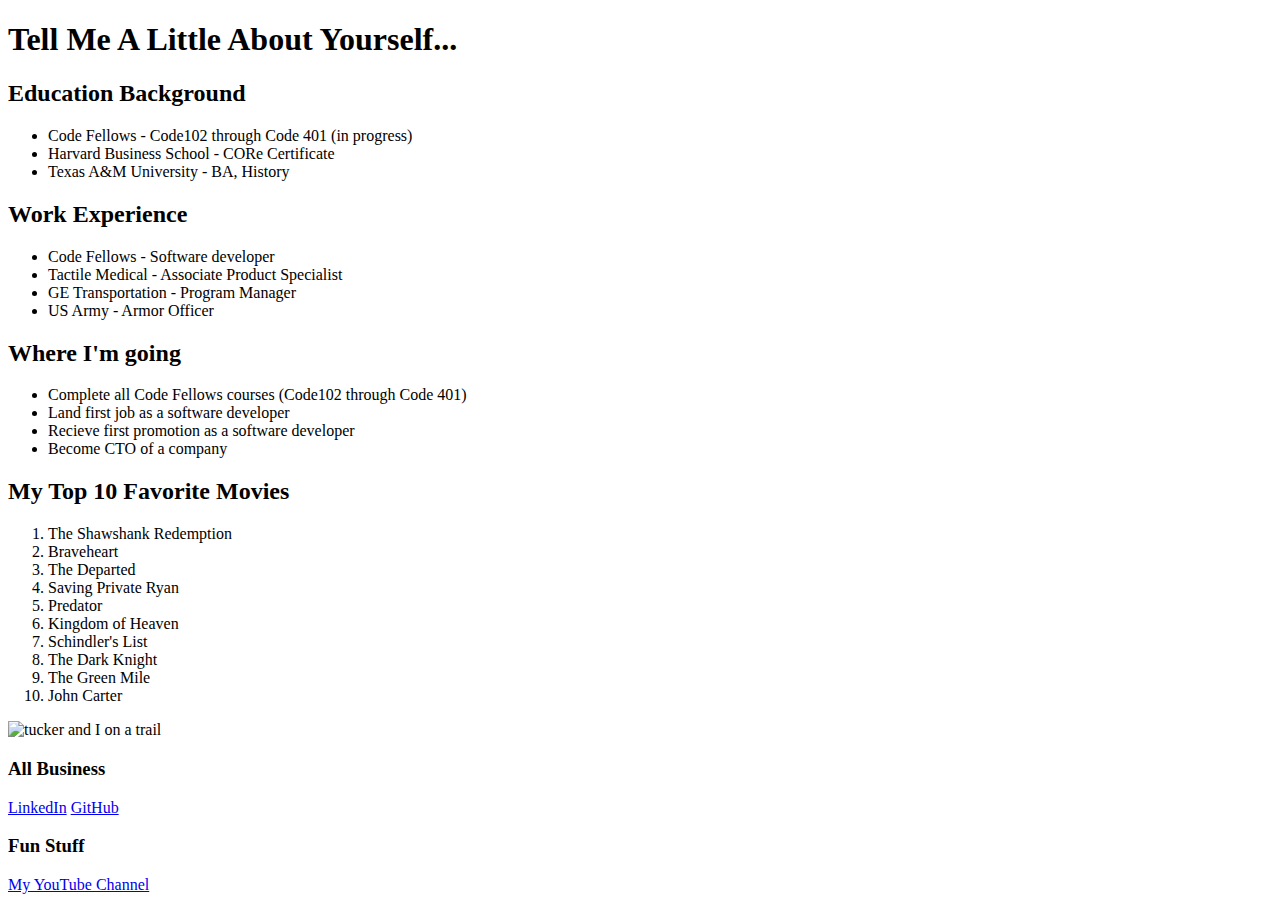
==== index.html @ b317a76a "initial framework for new project" ====
<!DOCTYPE html>
<html lang="en">

<head>
  <title>Title Goes Here</title>
  <link rel="stylesheet" href="css/reset.css">
  <link rel="stylesheet" href="css/style.css">
</head>

<body>
  <div id="page">
    <header>
      <h1>Tell Me A Little About Yourself...</h1>
    </header>
    <main>
      <div id="content">
        <article>
          <h2>Education Background</h2>
          <ul>
            <li>Code Fellows - Code102 through Code 401 (in progress)</li>
            <li>Harvard Business School - CORe Certificate</li>
            <li>Texas A&M University - BA, History</li>
          </ul>
        </article>
        <article>
          <h2>Work Experience</h2>
          <ul>
            <li>Code Fellows - Software developer</li>
            <li>Tactile Medical - Associate Product Specialist</li>
            <li>GE Transportation - Program Manager</li>
            <li>US Army - Armor Officer</li>
          </ul>
        </article>
        <article>
          <h2>Where I'm going</h2>
          <ul>
            <li>Complete all Code Fellows courses (Code102 through Code 401)</li>
            <li>Land first job as a software developer</li>
            <li>Recieve first promotion as a software developer</li>
            <li>Become CTO of a company</li>
          </ul>
        </article>
        <article>
          <h2>My Top 10 Favorite Movies</h2>
          <ol>
            <li>The Shawshank Redemption</li>
            <li>Braveheart</li>
            <li>The Departed</li>
            <li>Saving Private Ryan</li>
            <li>Predator</li>
            <li>Kingdom of Heaven</li>
            <li>Schindler's List</li>
            <li>The Dark Knight</li>
            <li>The Green Mile</li>
            <li>John Carter</li>
          </ol>
        </article>
        <article id="image">
          <img src="images/IMG_0301.jpg" alt="tucker and I on a trail">
        </article>
        <aside id="links">
          <section id="professionallinks">
            <h3>All Business</h3>
            <a href="https://www.linkedin.com/in/jon-gitter/">LinkedIn</a>
            <a href="https://github.com/jon-gitter">GitHub</a>
          </section>
          <section id="funlinks">
            <h3>Fun Stuff</h3>
            <a href="https://www.youtube.com/channel/UCjQAoCNhoHmJ8evXzsIfIbA">My YouTube Channel</a>
          </section>
        </aside>
    </main>
    <footer></footer>
    <script src="js/app.js"></script>
  </div>
</body>

</html>
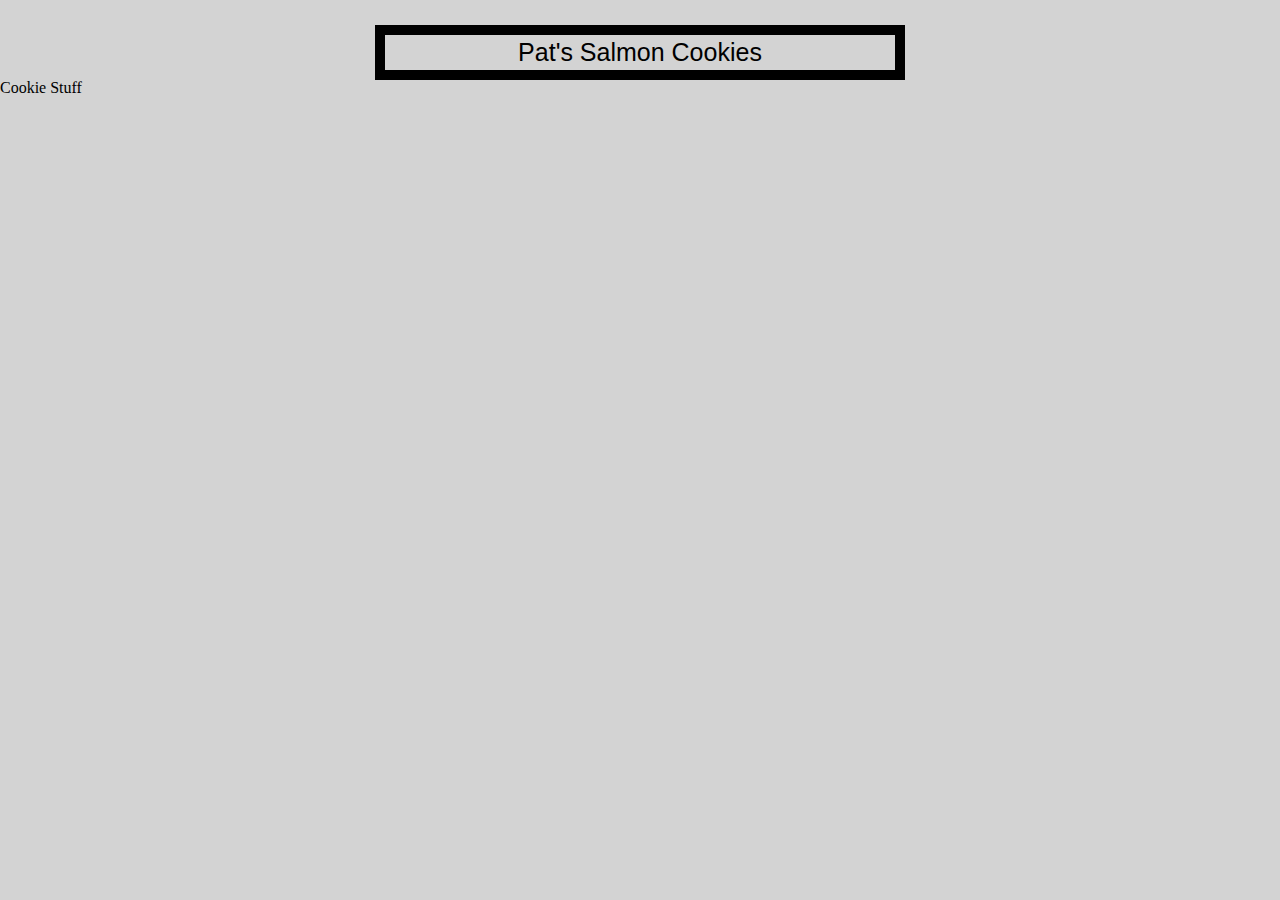
==== commit d181ea52: "added basic template for sales and index html" ====
--- a/index.html
+++ b/index.html
@@ -8,70 +8,17 @@
 </head>
 
 <body>
-  <div id="page">
+  <div>
     <header>
-      <h1>Tell Me A Little About Yourself...</h1>
+      <h1>Pat's Salmon Cookies</h1>
     </header>
     <main>
-      <div id="content">
-        <article>
-          <h2>Education Background</h2>
-          <ul>
-            <li>Code Fellows - Code102 through Code 401 (in progress)</li>
-            <li>Harvard Business School - CORe Certificate</li>
-            <li>Texas A&M University - BA, History</li>
-          </ul>
-        </article>
-        <article>
-          <h2>Work Experience</h2>
-          <ul>
-            <li>Code Fellows - Software developer</li>
-            <li>Tactile Medical - Associate Product Specialist</li>
-            <li>GE Transportation - Program Manager</li>
-            <li>US Army - Armor Officer</li>
-          </ul>
-        </article>
-        <article>
-          <h2>Where I'm going</h2>
-          <ul>
-            <li>Complete all Code Fellows courses (Code102 through Code 401)</li>
-            <li>Land first job as a software developer</li>
-            <li>Recieve first promotion as a software developer</li>
-            <li>Become CTO of a company</li>
-          </ul>
-        </article>
-        <article>
-          <h2>My Top 10 Favorite Movies</h2>
-          <ol>
-            <li>The Shawshank Redemption</li>
-            <li>Braveheart</li>
-            <li>The Departed</li>
-            <li>Saving Private Ryan</li>
-            <li>Predator</li>
-            <li>Kingdom of Heaven</li>
-            <li>Schindler's List</li>
-            <li>The Dark Knight</li>
-            <li>The Green Mile</li>
-            <li>John Carter</li>
-          </ol>
-        </article>
-        <article id="image">
-          <img src="images/IMG_0301.jpg" alt="tucker and I on a trail">
-        </article>
-        <aside id="links">
-          <section id="professionallinks">
-            <h3>All Business</h3>
-            <a href="https://www.linkedin.com/in/jon-gitter/">LinkedIn</a>
-            <a href="https://github.com/jon-gitter">GitHub</a>
-          </section>
-          <section id="funlinks">
-            <h3>Fun Stuff</h3>
-            <a href="https://www.youtube.com/channel/UCjQAoCNhoHmJ8evXzsIfIbA">My YouTube Channel</a>
-          </section>
-        </aside>
+      <article>
+        <h2>Cookie Stuff</h2>
+      </article>
     </main>
     <footer></footer>
-    <script src="js/app.js"></script>
+    <!-- <script src="js/app.js"></script> -->
   </div>
 </body>
 
--- a/css/style.css
+++ b/css/style.css
@@ -0,0 +1,23 @@
+body {
+  background-color: lightgrey;
+}
+
+header {
+  font-family: Impact, Haettenschweiler, 'Arial Narrow Bold', sans-serif;
+    color: black;
+    font-size: 25px;
+    text-align: center;
+    border: 10px solid;
+    width: 500px;
+    padding: 5px;
+    margin-left: auto;
+    margin-right: auto;
+    margin-top: 25px;
+    
+}
+
+article ul {
+  list-style-type: circle;
+  margin: 25px;
+}
+
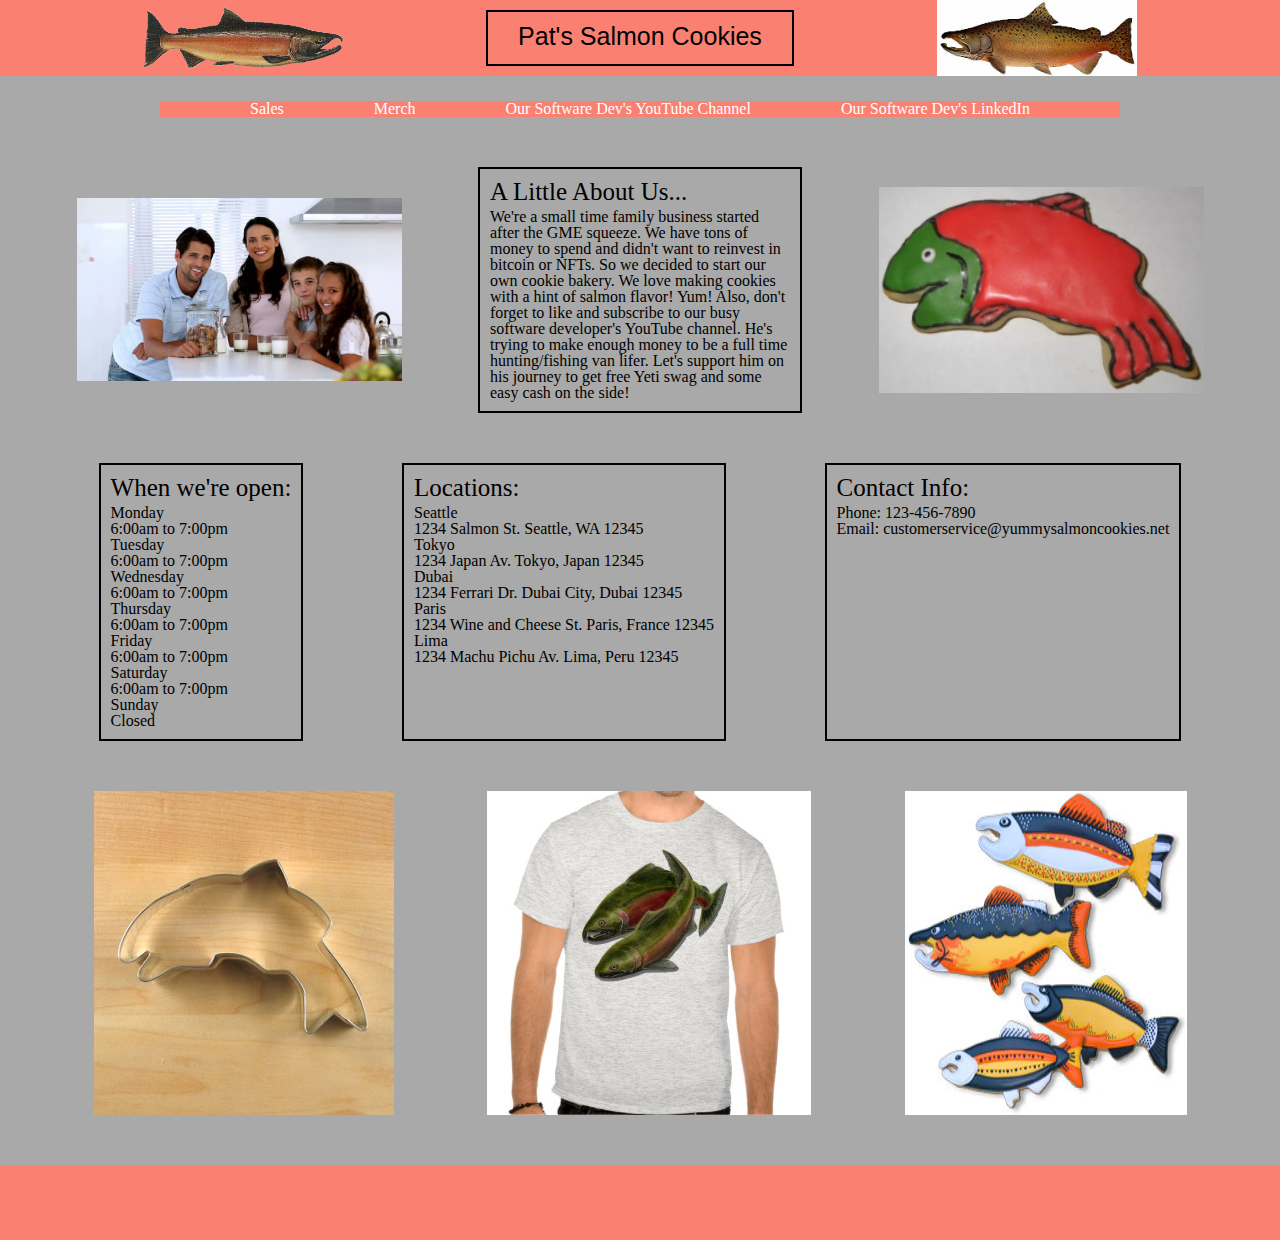
==== commit 427933aa: "completed styling for index page" ====
--- a/index.html
+++ b/index.html
@@ -2,24 +2,119 @@
 <html lang="en">
 
 <head>
-  <title>Title Goes Here</title>
+  <title>Home Page</title>
   <link rel="stylesheet" href="css/reset.css">
   <link rel="stylesheet" href="css/style.css">
 </head>
 
 <body>
-  <div>
-    <header>
-      <h1>Pat's Salmon Cookies</h1>
-    </header>
-    <main>
-      <article>
-        <h2>Cookie Stuff</h2>
-      </article>
-    </main>
-    <footer></footer>
-    <!-- <script src="js/app.js"></script> -->
-  </div>
+  <header>
+    <img src="images/salmon.png">
+    <h1>Pat's Salmon Cookies</h1>
+    <img src="images/chinook.jpg">
+  </header>
+
+  <main>
+    <nav>
+      <ul>
+        <li><a href="https://jon-gitter.github.io/cookie-stand/sales.html">Sales</a></li>
+        <li><a href="#">Merch</a></li>
+        <li><a href="https://www.youtube.com/channel/UCjQAoCNhoHmJ8evXzsIfIbA">Our Software Dev's YouTube Channel</a>
+        </li>
+        <li><a href="https://www.linkedin.com/in/jon-gitter">Our Software Dev's LinkedIn</a></li>
+      </ul>
+    </nav>
+
+    <section id="family-bio-cookiepic">
+      <img src="images/family.jpg">
+      <div>
+        <h2>A Little About Us...</h2>
+        <p>We're a small time family business started after the GME squeeze. We have tons of money to spend and didn't
+          want to reinvest in bitcoin or NFTs. So we decided to start our own cookie bakery. We love making cookies with
+          a hint of salmon flavor! Yum! Also, don't forget to like and subscribe to our busy software developer's
+          YouTube channel. He's trying to make enough money to be a full time hunting/fishing van lifer. Let's support
+          him on his journey to get free Yeti swag and some easy cash on the side! </p>
+      </div>
+      <img src="images/frosted-cookie.jpg">
+    </section>
+
+    <section id="hours-locations-contactinfo">
+      <div>
+        <h2>When we're open:</h2>
+        <ul>
+          <li>Monday</li>
+          <ul>
+            <li>6:00am to 7:00pm</li>
+          </ul>
+          <li>Tuesday</li>
+          <ul>
+            <li>6:00am to 7:00pm</li>
+          </ul>
+          <li>Wednesday</li>
+          <ul>
+            <li>6:00am to 7:00pm</li>
+          </ul>
+          <li>Thursday</li>
+          <ul>
+            <li>6:00am to 7:00pm</li>
+          </ul>
+          <li>Friday</li>
+          <ul>
+            <li>6:00am to 7:00pm</li>
+          </ul>
+          <li>Saturday</li>
+          <ul>
+            <li>6:00am to 7:00pm</li>
+          </ul>
+          <li>Sunday</li>
+          <ul>
+            <li>Closed</li>
+          </ul>
+        </ul>
+      </div>
+      <div>
+        <h2>Locations:</h2>
+        <ul>
+          <li>Seattle</li>
+          <ul>
+            <li>1234 Salmon St. Seattle, WA 12345</li>
+          </ul>
+          <li>Tokyo</li>
+          <ul>
+            <li>1234 Japan Av. Tokyo, Japan 12345</li>
+          </ul>
+          <li>Dubai</li>
+          <ul>
+            <li>1234 Ferrari Dr. Dubai City, Dubai 12345</li>
+          </ul>
+          <li>Paris</li>
+          <ul>
+            <li>1234 Wine and Cheese St. Paris, France 12345</li>
+          </ul>
+          <li>Lima</li>
+          <ul>
+            <li>1234 Machu Pichu Av. Lima, Peru 12345</li>
+          </ul>
+      </div>
+      <div>
+        <h2>Contact Info:</h2>
+        <ul>
+          <li>Phone: 123-456-7890</li>
+          <li>Email: customerservice@yummysalmoncookies.net</li>
+        </ul>
+      </div>
+    </section>
+
+    <section id="three-pics">
+      <img src="images/cutter.jpeg">
+      <img src="images/shirt.jpg">
+      <img src="images/fish.jpg">
+    </section>
+  </main>
+
+  <footer>
+  </footer>
+  <!-- <script src="js/app.js"></script> -->
 </body>
 
 </html>--- a/css/style.css
+++ b/css/style.css
@@ -1,23 +1,91 @@
 body {
-  background-color: lightgrey;
+  background-color: darkgrey;
 }
 
 header {
   font-family: Impact, Haettenschweiler, 'Arial Narrow Bold', sans-serif;
-    color: black;
-    font-size: 25px;
-    text-align: center;
-    border: 10px solid;
-    width: 500px;
-    padding: 5px;
-    margin-left: auto;
-    margin-right: auto;
-    margin-top: 25px;
-    
+  color: black;
+  font-size: 25px;
+  display: flex;
+  justify-content: space-between;
+  background-color: salmon;
 }
 
-article ul {
-  list-style-type: circle;
-  margin: 25px;
+header h1 {
+  margin-top: 10px;
+  margin-bottom: 10px;
+  border: 2px solid;
+  padding: 12px 30px;
 }
 
+header img {
+  width: 200px;
+  margin: auto;
+}
+
+nav ul {
+  display: flex;
+  justify-content: space-evenly;
+  background-color: salmon;
+  width: 960px;
+  margin: auto;
+  margin-top: 25px;
+
+}
+
+a {
+  text-decoration: none;
+  color: white;
+}
+
+#family-bio-cookiepic {
+  display: flex;
+  justify-content: space-evenly;
+  margin-top: 50px;
+  
+}
+
+#family-bio-cookiepic img {
+  width: 325px;
+  margin: auto;
+}
+
+#family-bio-cookiepic h2 {
+  font-size: 25px;
+  margin-bottom: 5px;
+}
+
+#family-bio-cookiepic div {
+  border: 2px solid;
+  padding: 10px;
+  width: 300px;
+}
+
+#hours-locations-contactinfo {
+  display: flex;
+  justify-content: space-evenly;
+  margin-top: 50px;
+}
+
+#hours-locations-contactinfo div {
+  border: 2px solid;
+  padding: 10px;
+}
+
+
+#hours-locations-contactinfo h2 {
+  font-size: 25px;
+  margin-bottom: 5px;
+}
+
+#three-pics {
+  display: flex;
+  justify-content: space-evenly;
+  margin-top: 50px;
+  margin-bottom: 50px;
+}
+
+footer {
+  background-color: salmon;
+  height: 75px;
+}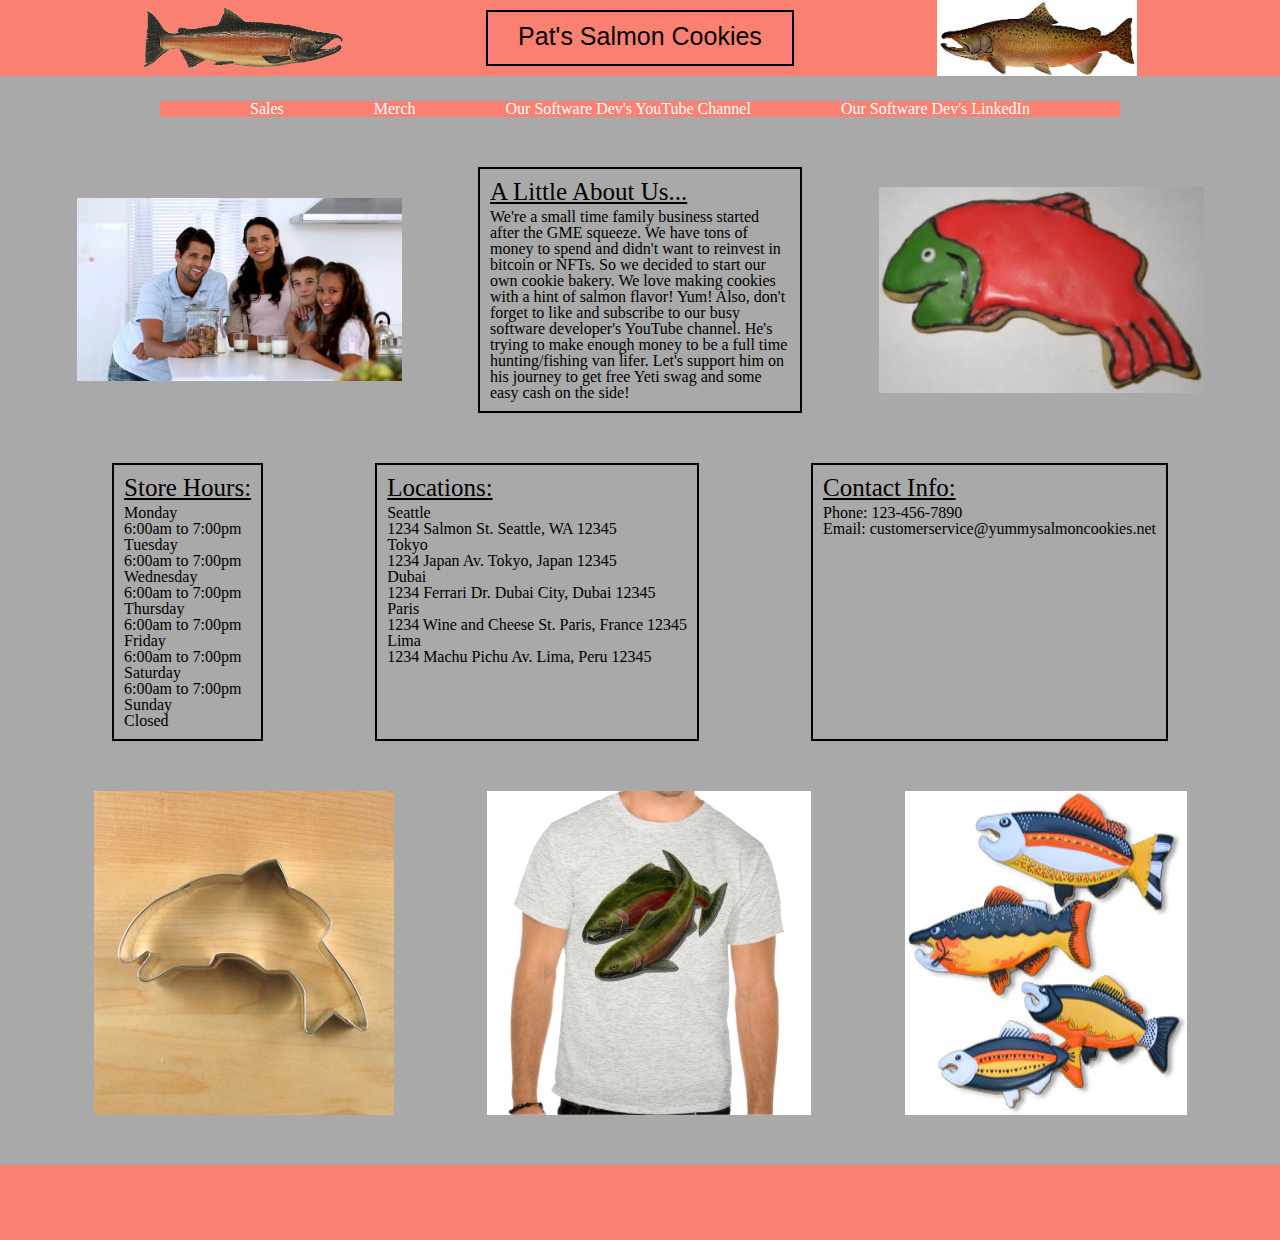
==== commit 11d7d9be: "added underline to css and fixed spelling on index.html" ====
--- a/index.html
+++ b/index.html
@@ -40,7 +40,7 @@
 
     <section id="hours-locations-contactinfo">
       <div>
-        <h2>When we're open:</h2>
+        <h2>Store Hours:</h2>
         <ul>
           <li>Monday</li>
           <ul>
--- a/css/style.css
+++ b/css/style.css
@@ -30,7 +30,6 @@
   width: 960px;
   margin: auto;
   margin-top: 25px;
-
 }
 
 a {
@@ -53,6 +52,7 @@
 #family-bio-cookiepic h2 {
   font-size: 25px;
   margin-bottom: 5px;
+  text-decoration: underline;
 }
 
 #family-bio-cookiepic div {
@@ -76,6 +76,7 @@
 #hours-locations-contactinfo h2 {
   font-size: 25px;
   margin-bottom: 5px;
+  text-decoration: underline;
 }
 
 #three-pics {
